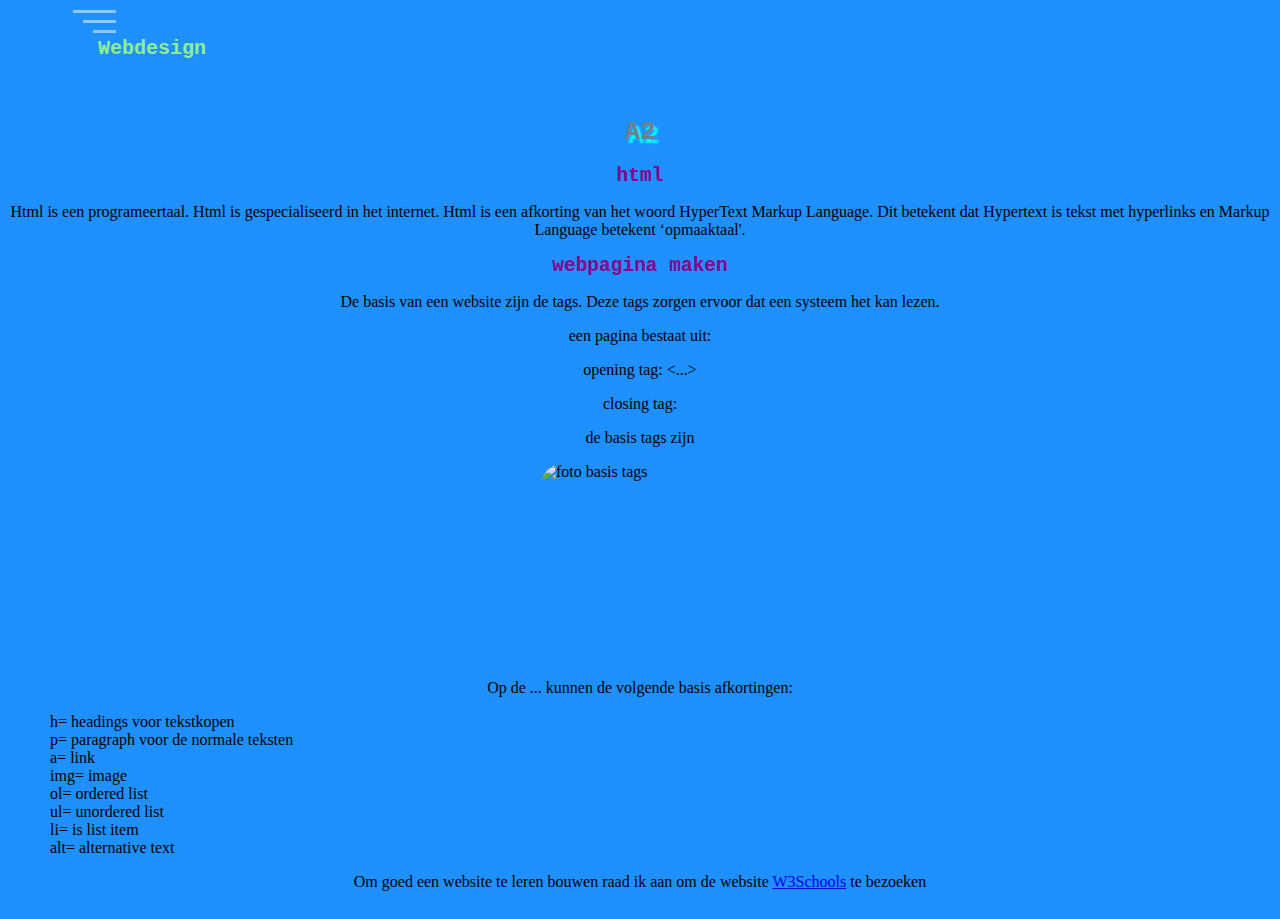
==== A2.html @ db300a0d "Update A2.html" ====
<!DOCTYPE html>
<html>
<head>
    <meta charset="UTF-8">
  <link rel="stylesheet" type="text/css" href="style.css">
 <title>website filippine 4v</title>
<script src="https://kit.fontawesome.com/e7ba8f647c.js" crossorigin="anonymous"></script>
    
</head>
<body>
    <div class="nav-closed">
        <svg class="menu" width="43" height="23" viewBox="0 0 43 23" fill="none"
                    xmlns="http://www.w3.org/2000/svg">
                    <line y1="1.5" x2="43" y2="1.5" stroke="white" stroke-width="3" />
                    <line y1="11.5" x1="10" x2="43" y2="11.5" stroke="white" stroke-width="3" />
                    <line y1="21.5" x1="20" x2="43" y2="21.5" stroke="white" stroke-width="3" />
                </svg>
    
       <div class="logo">
  
    Webdesign
  
    </div>
        </div>
 <ul class="nav">
 

   
    
   <li><a href="home.html">home</a></li>
    <li><a href="taakverdeling.html">taakverdeling</a></li>
    <li><a href="C4.html">C4</a></li>
     <li><a href="A2.html">A2</a></li>
       <li><a href="eigenschappen.html">css eigenschappen</a></li> 
     
   </ul>

   <div class="banner">
   
      <!--img class="banner-image" src="img/IMG_6573.JPG"-->
  
  
  </div>
<h1 style="text-shadow: 4px 4px 2px #00FFFF">A2</h1>
    <h2>html</h2>
<p>Html is een programeertaal. Html is gespecialiseerd in het internet. Html is een afkorting van het woord HyperText Markup Language. Dit betekent dat Hypertext is tekst met hyperlinks en Markup Language betekent ‘opmaaktaal'.</p>
   
<h2>webpagina maken</h2>
<p>De basis van een website zijn de tags. Deze tags zorgen ervoor dat een systeem het kan lezen. </p>
    <p>een pagina bestaat uit:</p> 
    <p>opening tag: <...> </p>
    <p>closing tag: </...> </p>    
<p>de basis tags zijn</p>
<img src="7D090A10-CDCE-4017-9C64-0F0696031DB2.jpeg" alt="foto basis tags" style="width:200px;height:200px;">
<p>Op de ... kunnen de volgende basis afkortingen:</p>
<ul style="list-style-type:none;">
  <li>h= headings voor tekstkopen</li>
  <li>p= paragraph voor de normale teksten </li>
  <li>a= link </li>
  <li>img= image </li>
  <li>ol= ordered list </li>
  <li>ul= unordered list</li>
  <li>li= is list item</li>
  <li>alt= alternative text</li>
</ul>
 <p>Om goed een website te leren bouwen raad ik aan om de website <a href="https://www.w3schools.com/html/" target="_blank"> W3Schools</a> te bezoeken </p>
    <script src="app.js"></script>
  </body>
</html>
---- style.css ----
body {
  margin:0;
  padding:10px;
    background-color: #1E90FF;
}
.menu {
  cursor: pointer;
  opacity: 0.5;
}

.nav-closed{
  dispay: flex;
  width: 90%;
  height: 10vh;
  margin:auto;
  align-items:center;
text-align:left;
}
.nav{
   background-color:#1E90FF;
  display: flex;
  flex-direction: column;
  width: 15%;
  height: 50%;
  position: fixed;
  justify-content: space-around;
  align-items: center;
  border: solid 1px black;
  
    color:#7FFF00;
     list-style:none;
      text-align: right;
       padding: 20px 0 20px 0;
  clip-path: circle(50px at -50% -25%);
  -webkit-clip-path: circle(50px at -50% -25%);
  
  transition: all 1s ease-out;
}

.opened{
  clip-path: circle(800px at -50% -25%);
  -webkit-clip-path: circle(800px at -50% -25%);
  
}
.nav > li {
   display:inline-block;
    padding-right: 50px;
}

.nav > li > a{
  text-decoration: none;
   color:#FFFFF0
}

.nav > li > a:hover{
   color:#FFFFF0
}

.logo{
  color:#90EE90;
    padding-left:25px;
     font-size:20px;
      font-weight:bold;
       font-family:Monospace;
}

.container1{
  width:400px;
   height:400px;
    margin-left:10;
     float:left;
      background-color:#483D8B;
       position:relative;
        
  
}  


h1{
  color: #708090;
   text-align:center;
    font-family:Monospace;
}
h2{
  color: #8B008B;
  text-shadow: #FF1493;
   text-align:center;
    font-family:Monospace;
}

h3{
  color:#FF1493;
   text-align:center;
    font-family:Monospace;
}
p{
  color: #000000;
   text-align:center;
    font-familiy:Monospace;
}
  img {

display: block;

  margin-left: auto;

  margin-right: auto;

  border-radius: 25px;

  padding-top: 0px;

}

iframe {
  display: block;
   text-align:center;
  margin-left: auto;

  margin-right: auto;

  border-radius: 25px;

  padding-top: 0px;
 
}
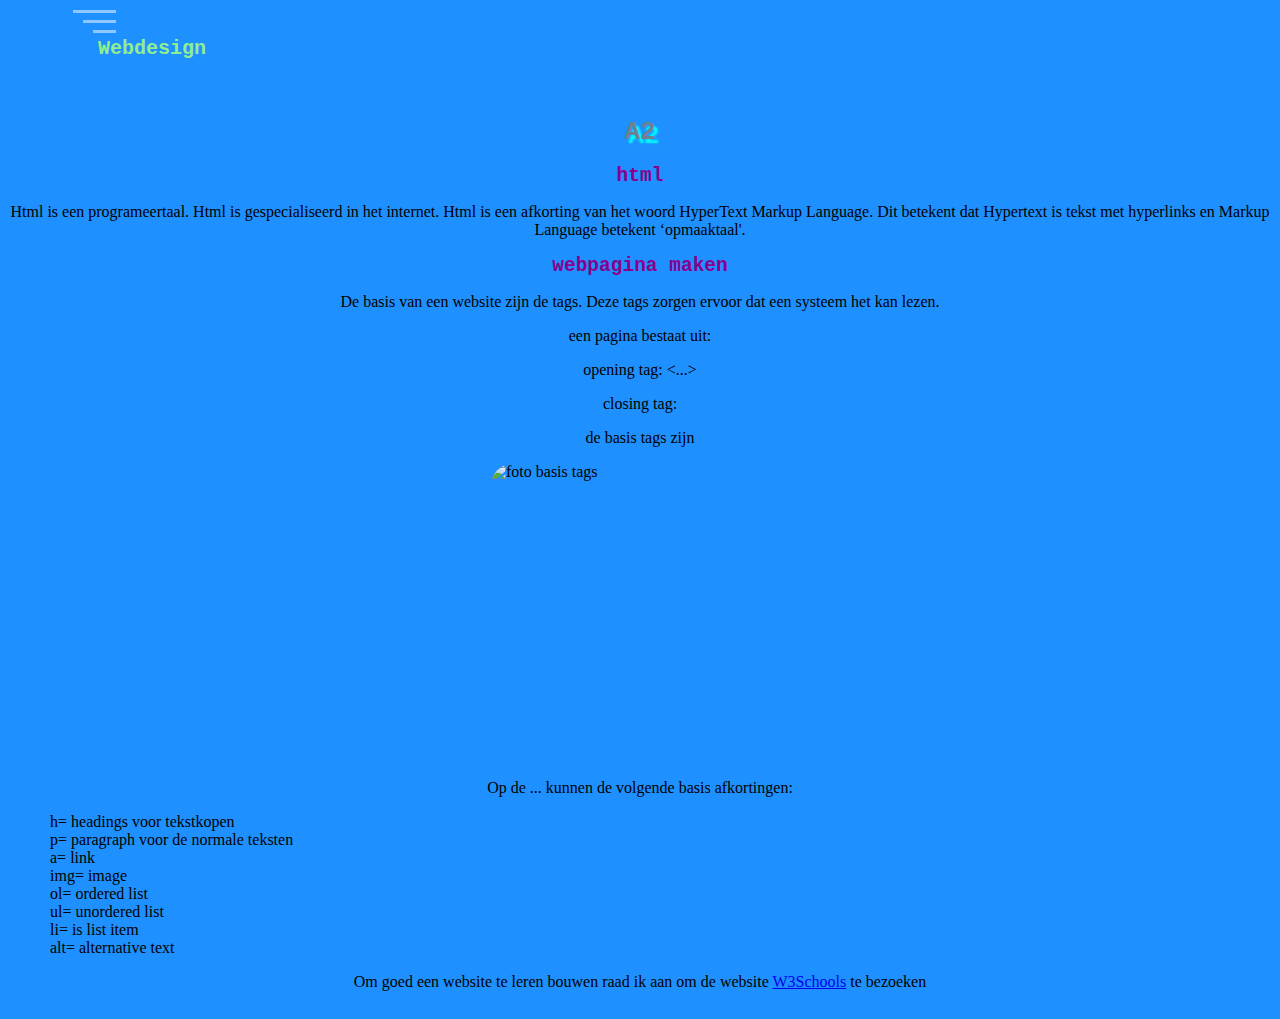
==== commit 74336b3c: "Update A2.html" ====
--- a/A2.html
+++ b/A2.html
@@ -49,9 +49,9 @@
 <p>De basis van een website zijn de tags. Deze tags zorgen ervoor dat een systeem het kan lezen. </p>
     <p>een pagina bestaat uit:</p> 
     <p>opening tag: <...> </p>
-    <p>closing tag: </...> </p>    
+    <p>closing tag: </....> </p>    
 <p>de basis tags zijn</p>
-<img src="7D090A10-CDCE-4017-9C64-0F0696031DB2.jpeg" alt="foto basis tags" style="width:200px;height:200px;">
+<img src="7D090A10-CDCE-4017-9C64-0F0696031DB2.jpeg" alt="foto basis tags" style="width:300px;height:300px;">
 <p>Op de ... kunnen de volgende basis afkortingen:</p>
 <ul style="list-style-type:none;">
   <li>h= headings voor tekstkopen</li>
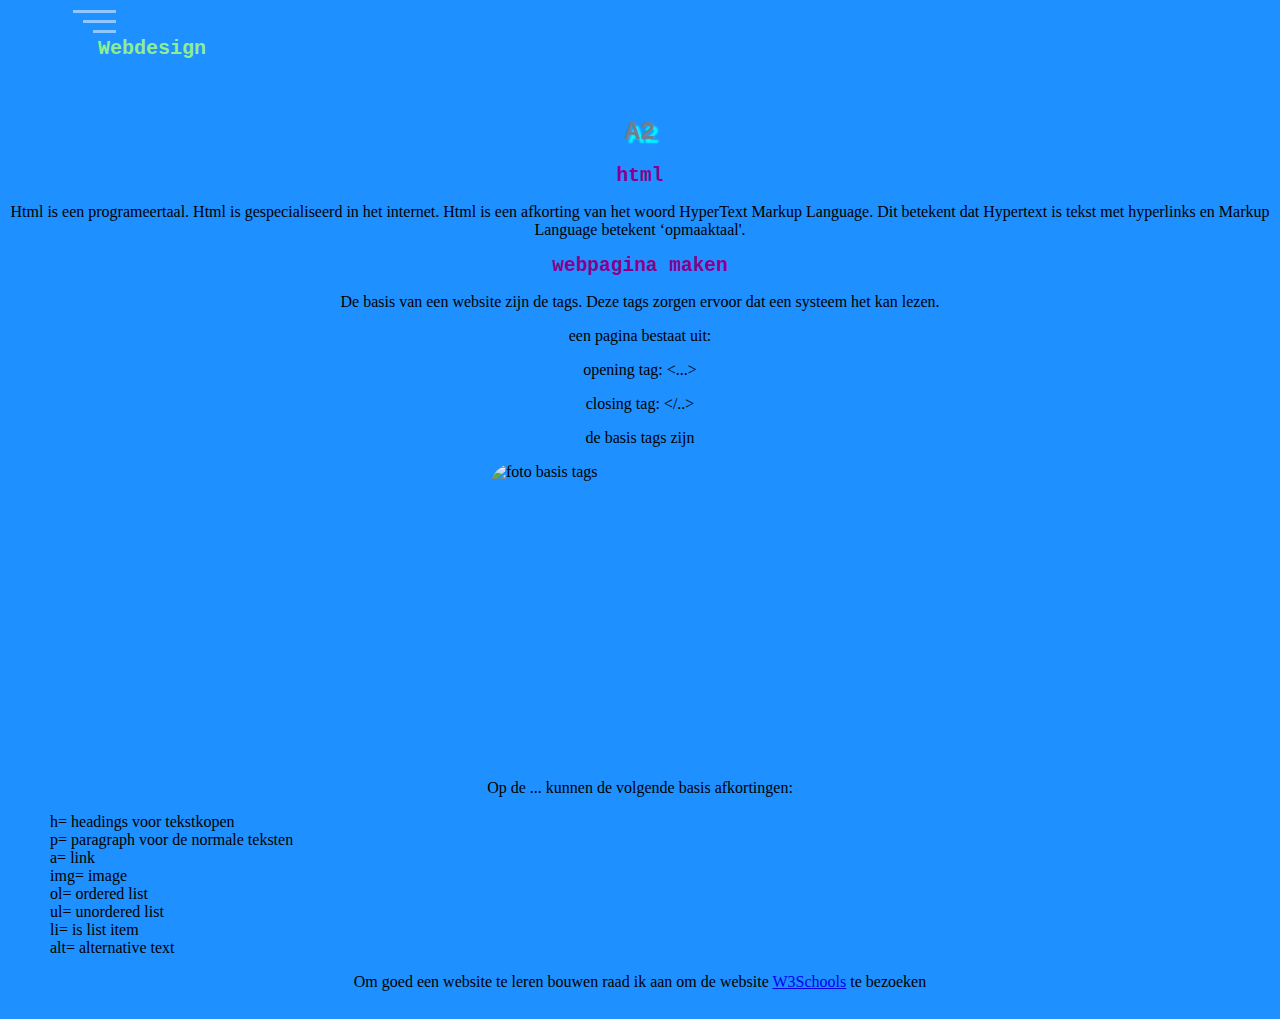
==== commit 05ee8461: "Update A2.html" ====
--- a/A2.html
+++ b/A2.html
@@ -49,7 +49,7 @@
 <p>De basis van een website zijn de tags. Deze tags zorgen ervoor dat een systeem het kan lezen. </p>
     <p>een pagina bestaat uit:</p> 
     <p>opening tag: <...> </p>
-    <p>closing tag: </....> </p>    
+    <p>closing tag: <</...>/..> </p>    
 <p>de basis tags zijn</p>
 <img src="7D090A10-CDCE-4017-9C64-0F0696031DB2.jpeg" alt="foto basis tags" style="width:300px;height:300px;">
 <p>Op de ... kunnen de volgende basis afkortingen:</p>
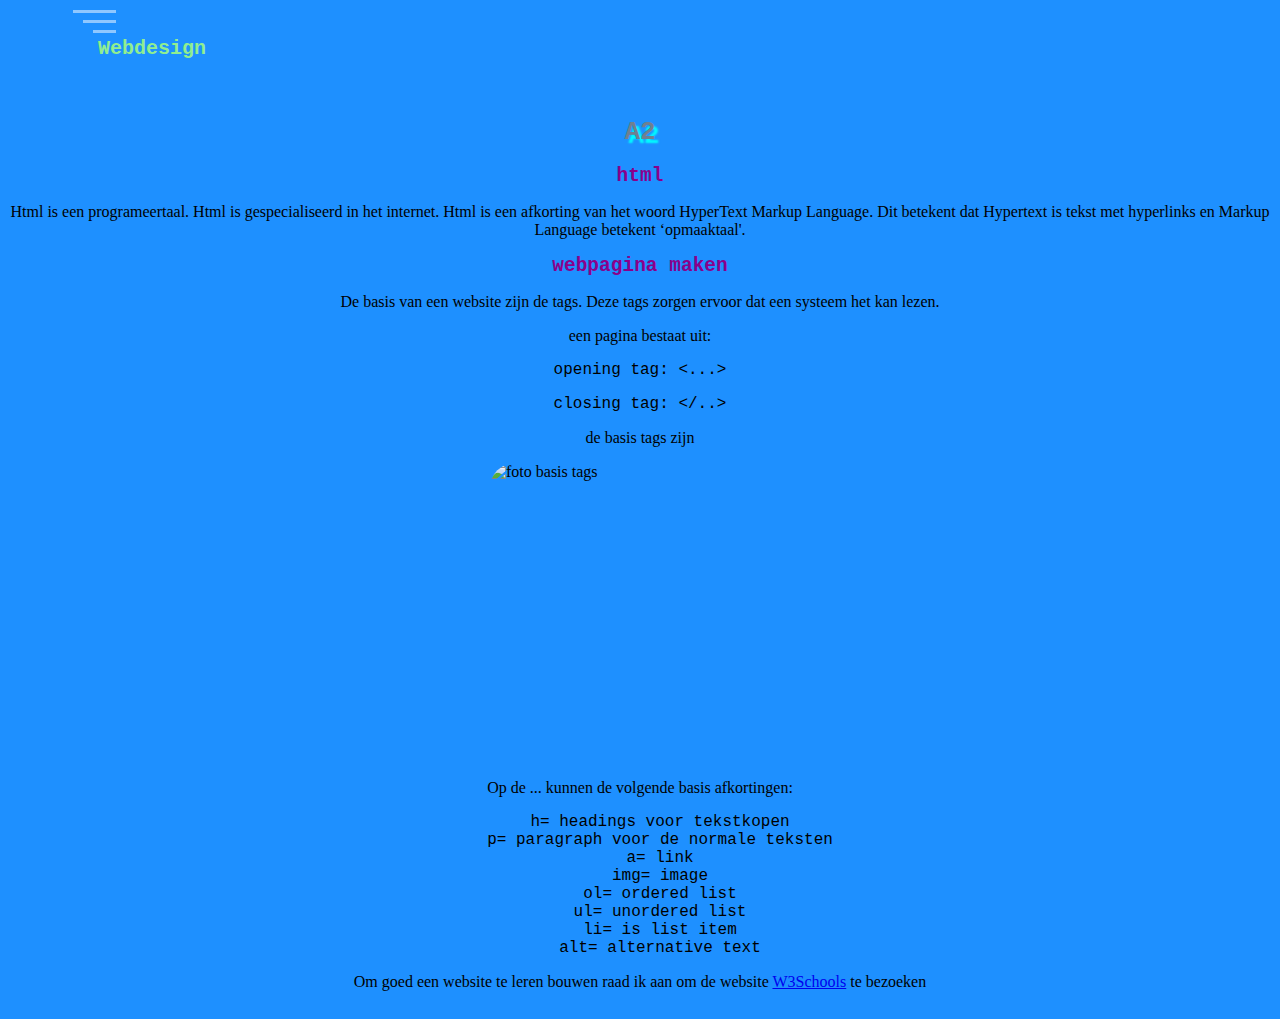
==== commit 88a1c59a: "Update A2.html" ====
--- a/A2.html
+++ b/A2.html
@@ -48,20 +48,20 @@
 <h2>webpagina maken</h2>
 <p>De basis van een website zijn de tags. Deze tags zorgen ervoor dat een systeem het kan lezen. </p>
     <p>een pagina bestaat uit:</p> 
-    <p>opening tag: <...> </p>
-    <p>closing tag: <</...>/..> </p>    
+    <p style="font-family:courier;">opening tag: <...> </p>
+    <p style="font-family:courier;">closing tag: <</...>/..> </p>    
 <p>de basis tags zijn</p>
 <img src="7D090A10-CDCE-4017-9C64-0F0696031DB2.jpeg" alt="foto basis tags" style="width:300px;height:300px;">
 <p>Op de ... kunnen de volgende basis afkortingen:</p>
 <ul style="list-style-type:none;">
-  <li>h= headings voor tekstkopen</li>
-  <li>p= paragraph voor de normale teksten </li>
-  <li>a= link </li>
-  <li>img= image </li>
-  <li>ol= ordered list </li>
-  <li>ul= unordered list</li>
-  <li>li= is list item</li>
-  <li>alt= alternative text</li>
+  <li style="font-family:courier;">h= headings voor tekstkopen</li>
+  <li style="font-family:courier;">p= paragraph voor de normale teksten </li>
+  <li style="font-family:courier;">a= link </li>
+  <li style="font-family:courier;">img= image </li>
+  <li style="font-family:courier;">ol= ordered list </li>
+  <li style="font-family:courier;">ul= unordered list</li>
+  <li style="font-family:courier;">li= is list item</li>
+  <li style="font-family:courier;">alt= alternative text</li>
 </ul>
  <p>Om goed een website te leren bouwen raad ik aan om de website <a href="https://www.w3schools.com/html/" target="_blank"> W3Schools</a> te bezoeken </p>
     <script src="app.js"></script>
--- a/style.css
+++ b/style.css
@@ -11,7 +11,6 @@
 }
 
 .nav-closed{
-  dispay: flex;
   width: 90%;
   height: 10vh;
   margin:auto;
@@ -69,7 +68,7 @@
 .container1{
   width:400px;
    height:400px;
-    margin-left:10;
+    margin-left:10px;
      float:left;
       background-color:#483D8B;
        position:relative;
@@ -85,7 +84,6 @@
 }
 h2{
   color: #8B008B;
-  text-shadow: #FF1493;
    text-align:center;
     font-family:Monospace;
 }
@@ -98,7 +96,10 @@
 p{
   color: #000000;
    text-align:center;
-    font-familiy:Monospace;
+}
+li{
+   color: #000000;
+   text-align:center;
 }
   img {
 
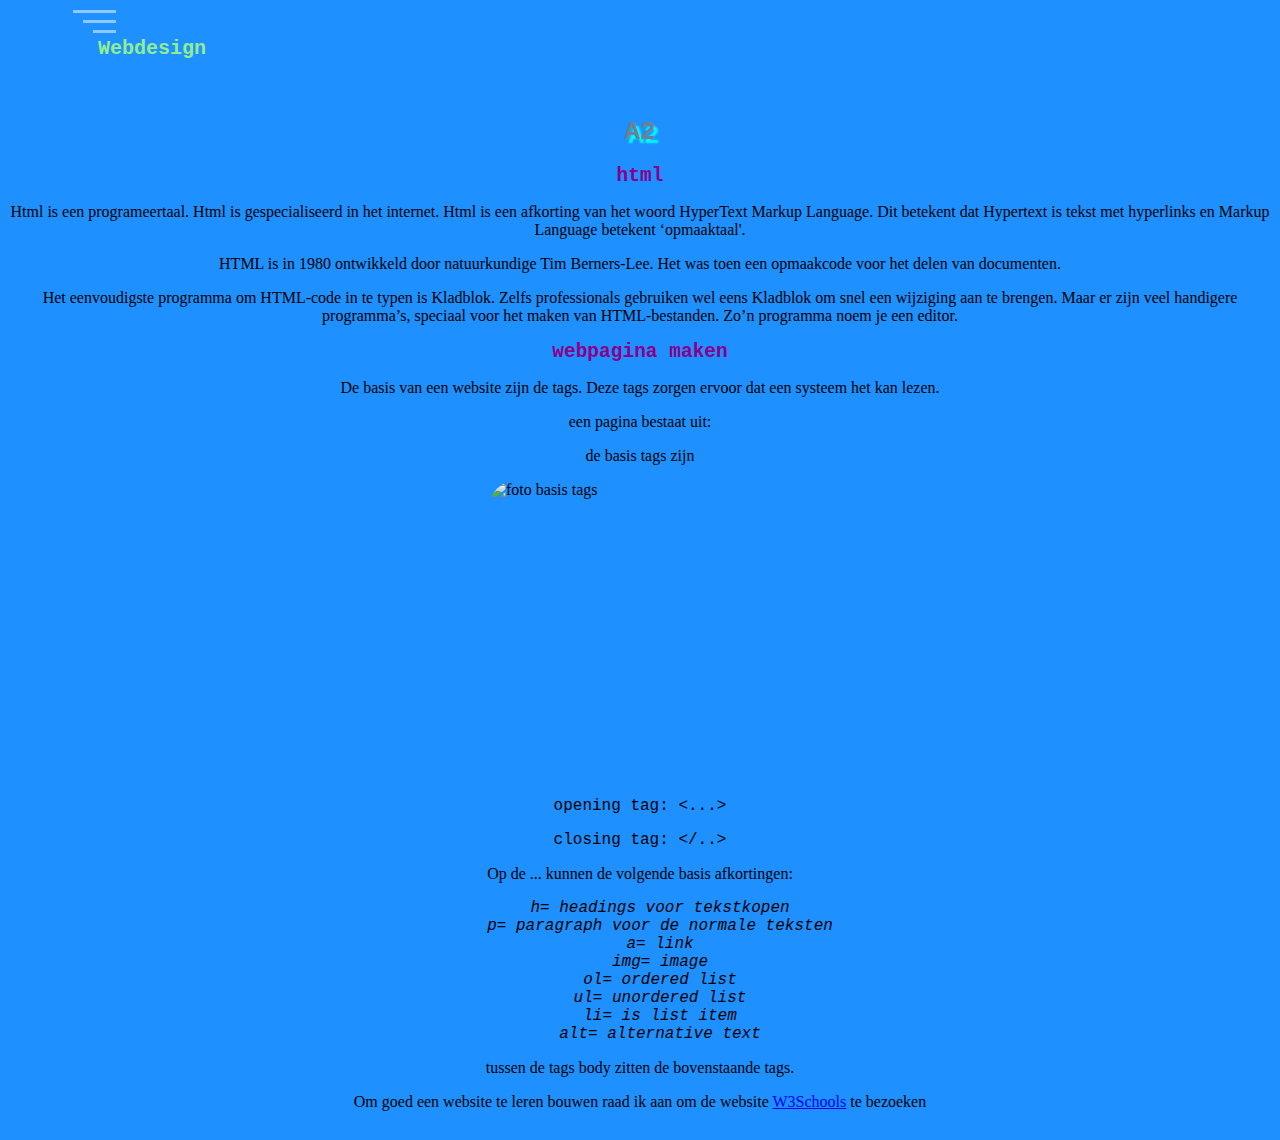
==== commit f82de774: "Update A2.html" ====
--- a/A2.html
+++ b/A2.html
@@ -44,26 +44,33 @@
 <h1 style="text-shadow: 4px 4px 2px #00FFFF">A2</h1>
     <h2>html</h2>
 <p>Html is een programeertaal. Html is gespecialiseerd in het internet. Html is een afkorting van het woord HyperText Markup Language. Dit betekent dat Hypertext is tekst met hyperlinks en Markup Language betekent ‘opmaaktaal'.</p>
-   
+    <p>HTML is in 1980 ontwikkeld door natuurkundige Tim Berners-Lee. Het was toen een opmaakcode voor het delen van documenten.</p>
+    <p>Het eenvoudigste programma om HTML-code in te typen is Kladblok. Zelfs professionals gebruiken wel eens Kladblok om snel een wijziging aan te brengen. Maar er zijn veel handigere programma’s, speciaal voor het maken van HTML-bestanden. Zo’n programma noem je een editor. </p>
 <h2>webpagina maken</h2>
 <p>De basis van een website zijn de tags. Deze tags zorgen ervoor dat een systeem het kan lezen. </p>
     <p>een pagina bestaat uit:</p> 
-    <p style="font-family:courier;">opening tag: <...> </p>
-    <p style="font-family:courier;">closing tag: <</...>/..> </p>    
+      
 <p>de basis tags zijn</p>
 <img src="7D090A10-CDCE-4017-9C64-0F0696031DB2.jpeg" alt="foto basis tags" style="width:300px;height:300px;">
+    <p style="font-family:courier;">opening tag: <...> </p>
+    <p style="font-family:courier;">closing tag: <</...>/..> </p>  
 <p>Op de ... kunnen de volgende basis afkortingen:</p>
 <ul style="list-style-type:none;">
-  <li style="font-family:courier;">h= headings voor tekstkopen</li>
+ <i> <li style="font-family:courier;">h= headings voor tekstkopen</li>
   <li style="font-family:courier;">p= paragraph voor de normale teksten </li>
   <li style="font-family:courier;">a= link </li>
   <li style="font-family:courier;">img= image </li>
   <li style="font-family:courier;">ol= ordered list </li>
   <li style="font-family:courier;">ul= unordered list</li>
   <li style="font-family:courier;">li= is list item</li>
-  <li style="font-family:courier;">alt= alternative text</li>
+     <li style="font-family:courier;">alt= alternative text</li></i>
 </ul>
+    <p>tussen de tags body zitten de bovenstaande tags.</p>
  <p>Om goed een website te leren bouwen raad ik aan om de website <a href="https://www.w3schools.com/html/" target="_blank"> W3Schools</a> te bezoeken </p>
+    <h2></h2> 
+    
+    
+    
     <script src="app.js"></script>
   </body>
 </html>  
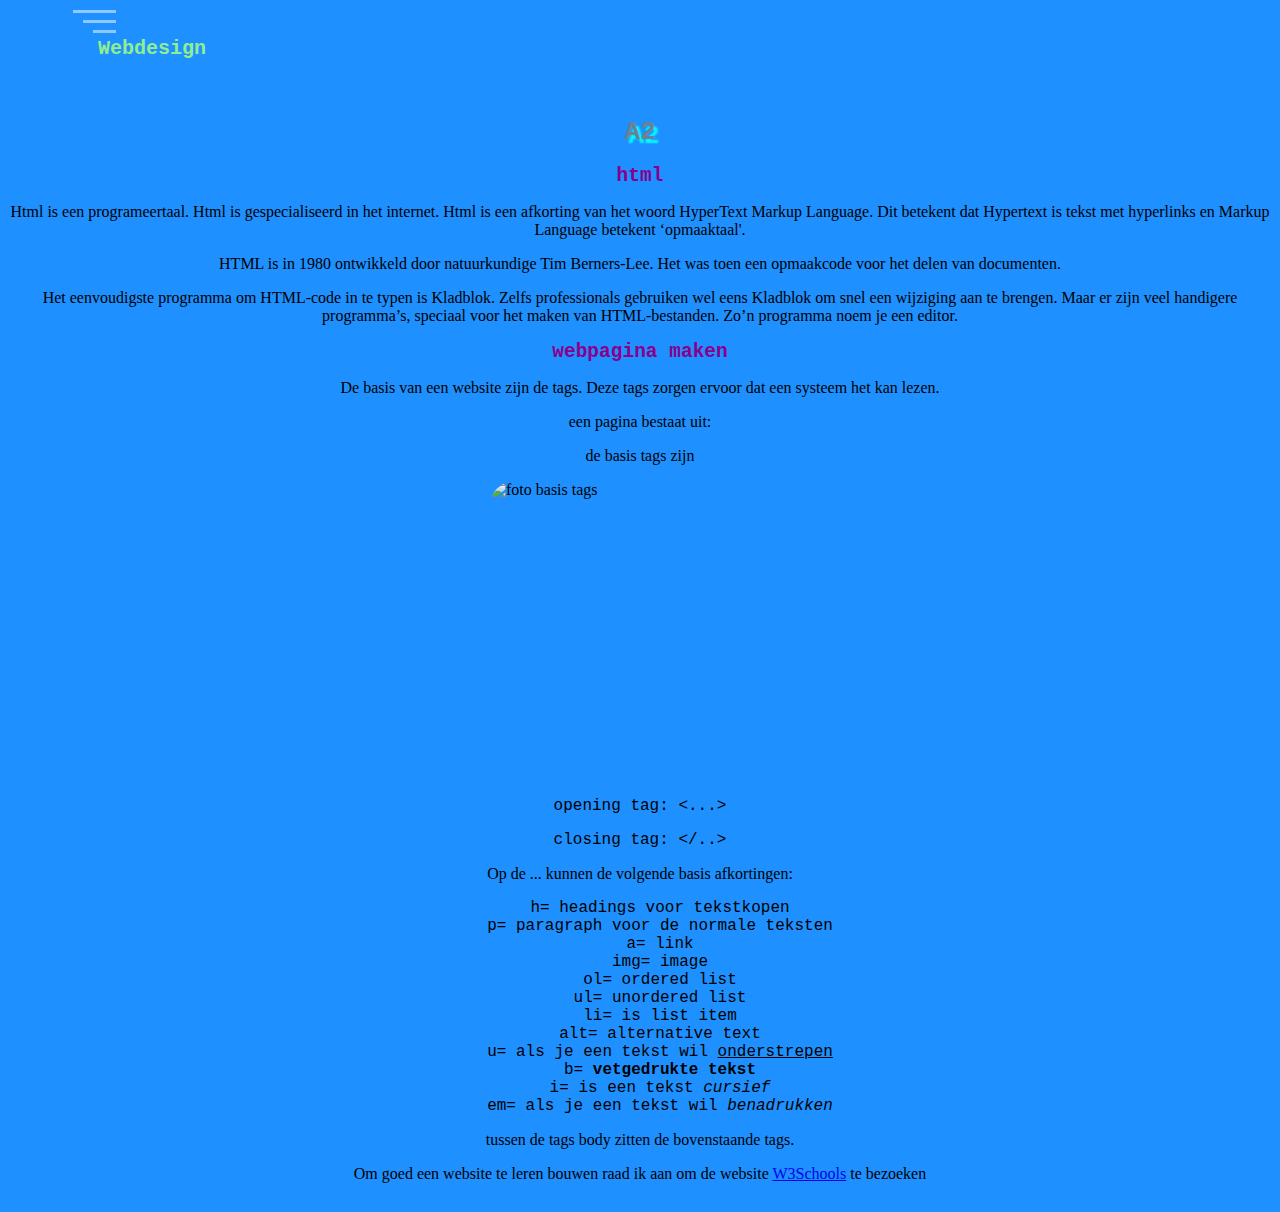
==== commit 16018f30: "Update A2.html" ====
--- a/A2.html
+++ b/A2.html
@@ -56,14 +56,19 @@
     <p style="font-family:courier;">closing tag: <</...>/..> </p>  
 <p>Op de ... kunnen de volgende basis afkortingen:</p>
 <ul style="list-style-type:none;">
- <i> <li style="font-family:courier;">h= headings voor tekstkopen</li>
+ <li style="font-family:courier;">h= headings voor tekstkopen</li>
   <li style="font-family:courier;">p= paragraph voor de normale teksten </li>
   <li style="font-family:courier;">a= link </li>
   <li style="font-family:courier;">img= image </li>
   <li style="font-family:courier;">ol= ordered list </li>
   <li style="font-family:courier;">ul= unordered list</li>
   <li style="font-family:courier;">li= is list item</li>
-     <li style="font-family:courier;">alt= alternative text</li></i>
+  <li style="font-family:courier;">alt= alternative text</li>
+    <li style="font-family:courier;">u= als je een tekst wil <u>onderstrepen</u></li>   
+    <li style="font-family:courier;">b= <b>vetgedrukte tekst</b></li>  
+  <li style="font-family:courier;">i= is een tekst <i>cursief</i></li>  
+    <li style="font-family:courier;">em= als je een tekst wil <em>benadrukken</em></li>  
+     
 </ul>
     <p>tussen de tags body zitten de bovenstaande tags.</p>
  <p>Om goed een website te leren bouwen raad ik aan om de website <a href="https://www.w3schools.com/html/" target="_blank"> W3Schools</a> te bezoeken </p>
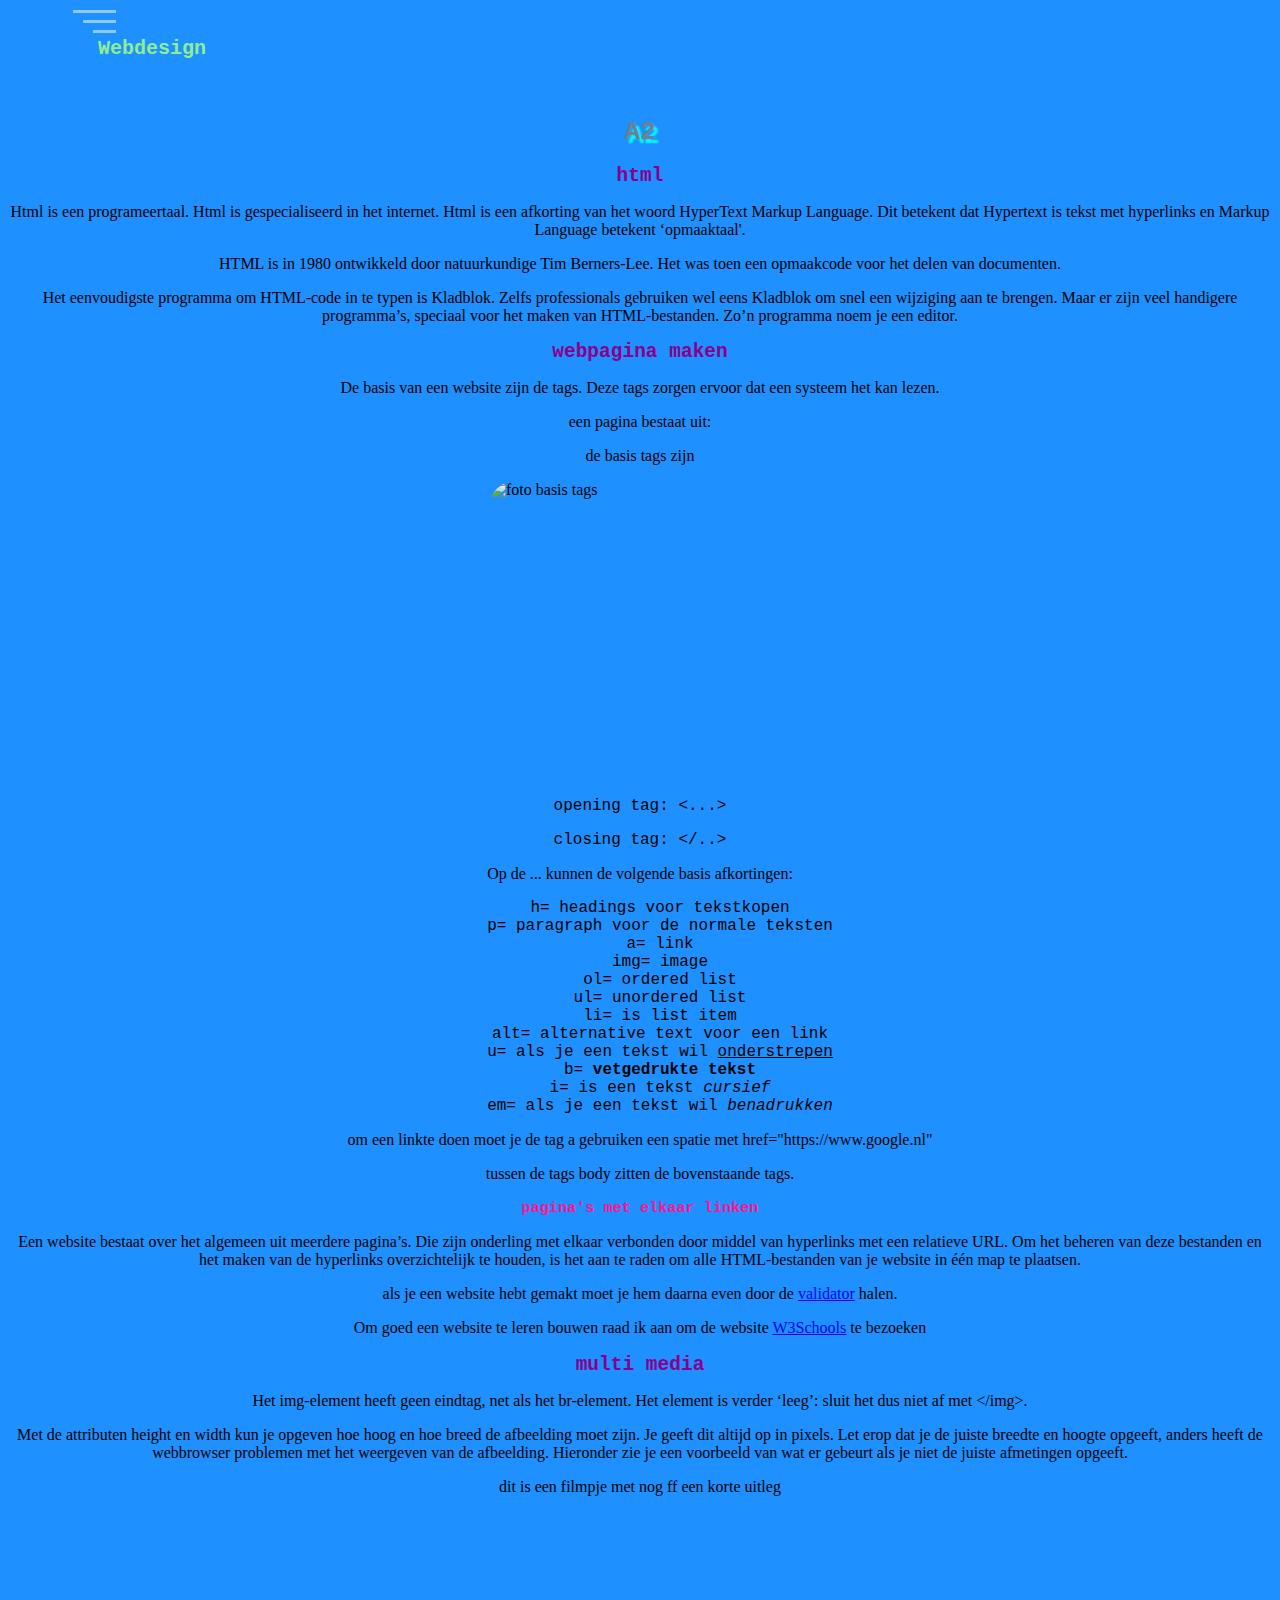
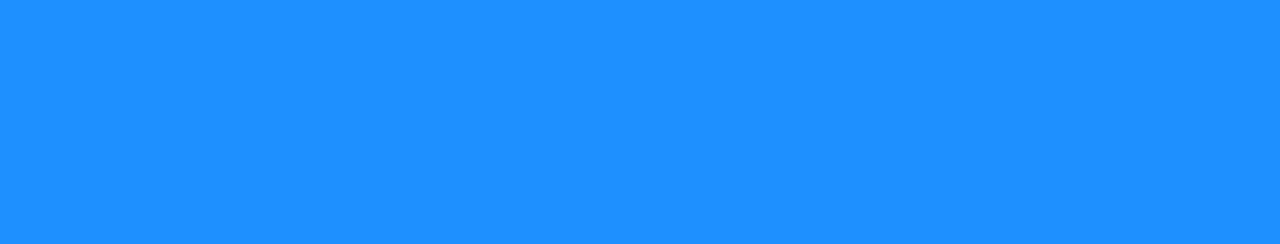
==== commit 2595a57b: "Update A2.html" ====
--- a/A2.html
+++ b/A2.html
@@ -63,19 +63,28 @@
   <li style="font-family:courier;">ol= ordered list </li>
   <li style="font-family:courier;">ul= unordered list</li>
   <li style="font-family:courier;">li= is list item</li>
-  <li style="font-family:courier;">alt= alternative text</li>
+  <li style="font-family:courier;">alt= alternative text voor een link</li>
     <li style="font-family:courier;">u= als je een tekst wil <u>onderstrepen</u></li>   
     <li style="font-family:courier;">b= <b>vetgedrukte tekst</b></li>  
   <li style="font-family:courier;">i= is een tekst <i>cursief</i></li>  
     <li style="font-family:courier;">em= als je een tekst wil <em>benadrukken</em></li>  
      
 </ul>
+       <p>om een linkte doen moet je de tag a gebruiken een spatie met href="https://www.google.nl"</p>  
     <p>tussen de tags body zitten de bovenstaande tags.</p>
+    <h3>pagina's met elkaar linken</h3>
+    <p>Een website bestaat over het algemeen uit meerdere pagina’s. Die zijn onderling met elkaar verbonden door middel van hyperlinks met een relatieve URL. Om het beheren van deze bestanden en het maken van de hyperlinks overzichtelijk te houden, is het aan te raden om alle HTML-bestanden van je website in één map te plaatsen.</p>
+    <p>als je een website hebt gemakt moet je hem daarna even door de <a href="https://validator.w3.org" target="_blank"> validator</a> halen.</p>
  <p>Om goed een website te leren bouwen raad ik aan om de website <a href="https://www.w3schools.com/html/" target="_blank"> W3Schools</a> te bezoeken </p>
-    <h2></h2> 
+ 
     
-    
-    
+    <h2>multi media</h2> 
+    <p>Het img-element heeft geen eindtag, net als het br-element. Het element is verder ‘leeg’: sluit het dus niet af met <</img>/img>.</p>
+    <p>Met de attributen height en width kun je opgeven hoe hoog en hoe breed de afbeelding moet zijn. Je geeft dit altijd op in pixels. Let erop dat je de juiste breedte en hoogte opgeeft, anders heeft de webbrowser problemen met het weergeven van de afbeelding. Hieronder zie je een voorbeeld van wat er gebeurt als je niet de juiste afmetingen opgeeft.</p>
+    <p>dit is een filmpje met nog ff een korte uitleg</p>
+   <iframe width="560" height="315" src="https://www.youtube.com/embed/4K4QhIAfGKY" 
+        frameborder="0" allow="accelerometer;  encrypted-media; gyroscope; 
+                               picture-in-picture" allowfullscreen></iframe>
     <script src="app.js"></script>
   </body>
 </html>  
--- a/style.css
+++ b/style.css
@@ -115,17 +115,5 @@
 
 }
 
-iframe {
-  display: block;
-   text-align:center;
-  margin-left: auto;
-
-  margin-right: auto;
-
-  border-radius: 25px;
-
-  padding-top: 0px;
- 
-}
 
 
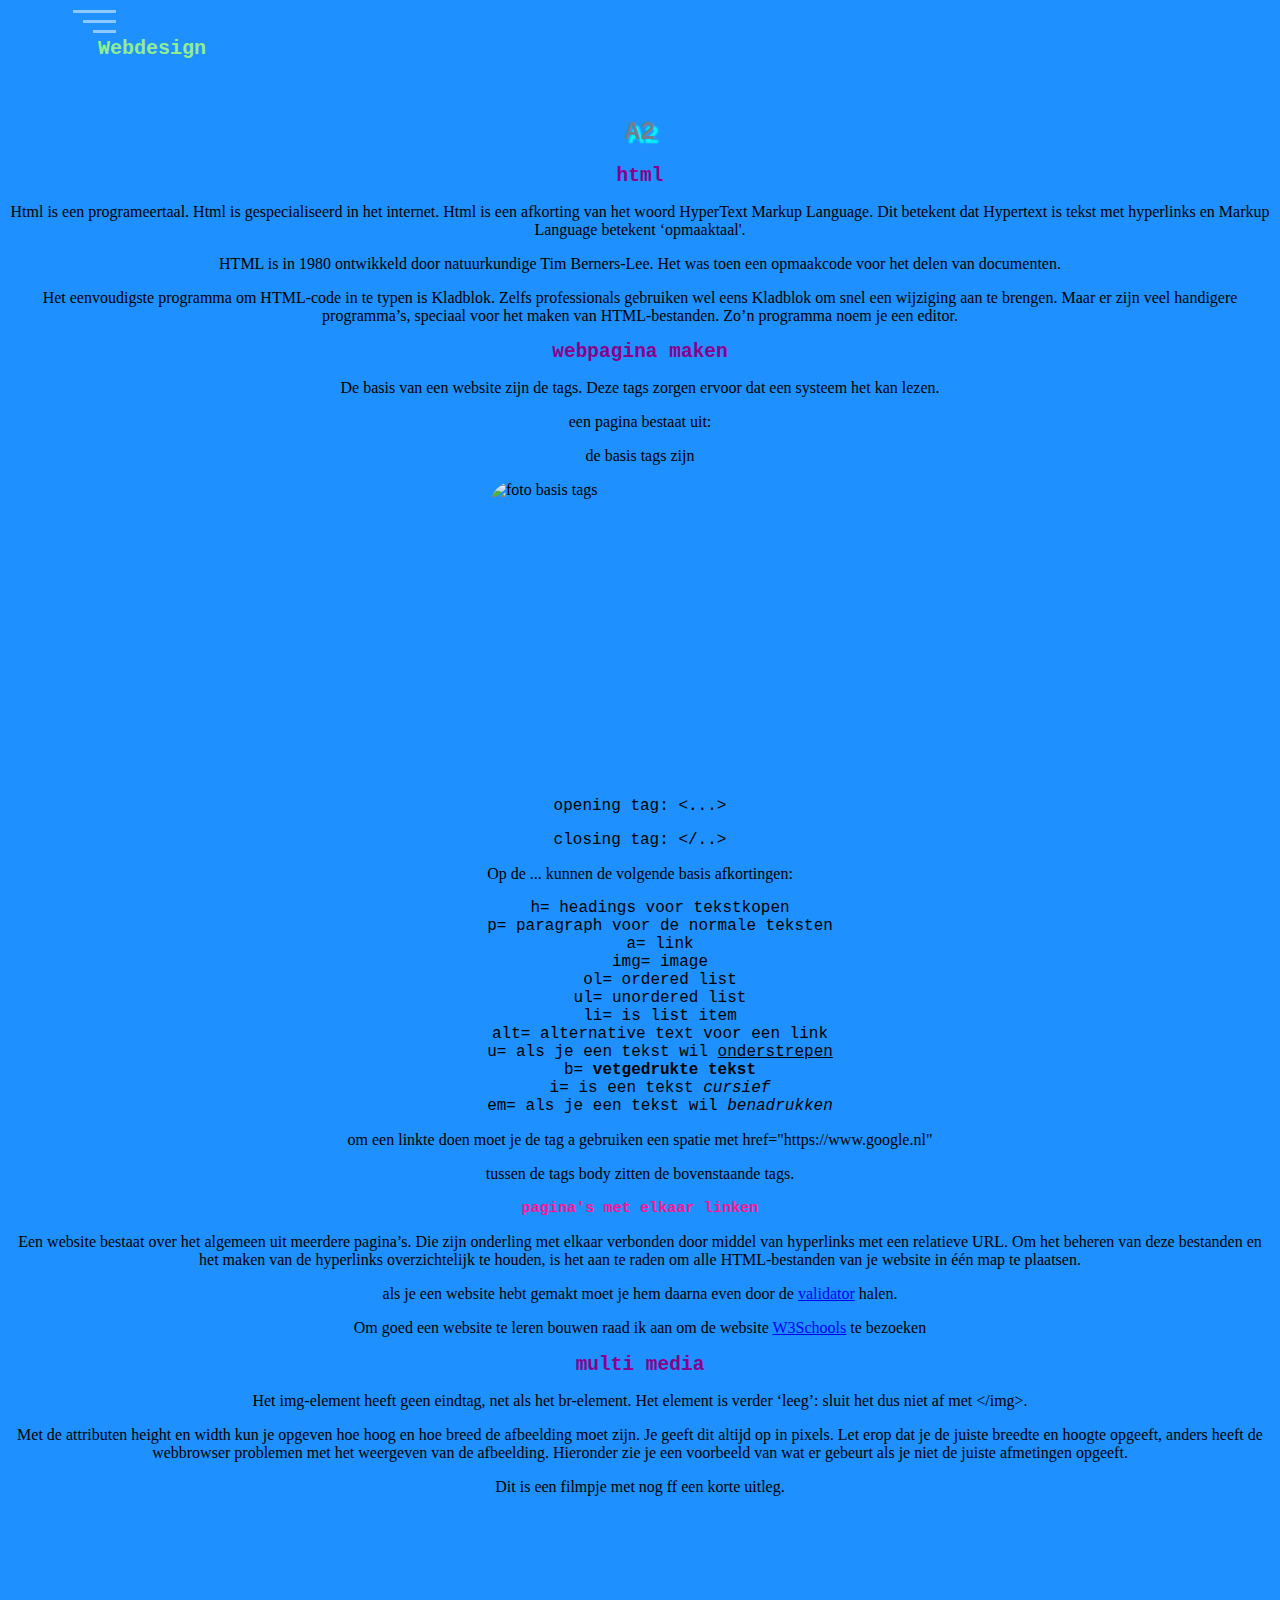
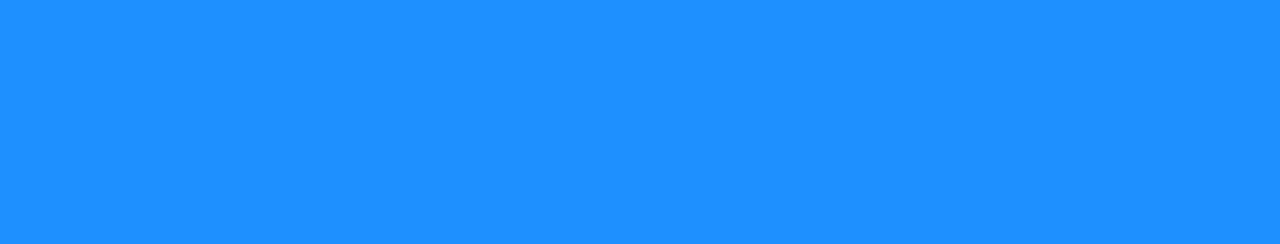
==== commit 4aa20092: "Update A2.html" ====
--- a/A2.html
+++ b/A2.html
@@ -1,5 +1,5 @@
 <!DOCTYPE html>
-<html>
+<html lang="nl">
 <head>
     <meta charset="UTF-8">
   <link rel="stylesheet" type="text/css" href="style.css">
@@ -81,7 +81,7 @@
     <h2>multi media</h2> 
     <p>Het img-element heeft geen eindtag, net als het br-element. Het element is verder ‘leeg’: sluit het dus niet af met <</img>/img>.</p>
     <p>Met de attributen height en width kun je opgeven hoe hoog en hoe breed de afbeelding moet zijn. Je geeft dit altijd op in pixels. Let erop dat je de juiste breedte en hoogte opgeeft, anders heeft de webbrowser problemen met het weergeven van de afbeelding. Hieronder zie je een voorbeeld van wat er gebeurt als je niet de juiste afmetingen opgeeft.</p>
-    <p>dit is een filmpje met nog ff een korte uitleg</p>
+    <p>Dit is een filmpje met nog ff een korte uitleg.</p>
    <iframe width="560" height="315" src="https://www.youtube.com/embed/4K4QhIAfGKY" 
         frameborder="0" allow="accelerometer;  encrypted-media; gyroscope; 
                                picture-in-picture" allowfullscreen></iframe>
--- a/style.css
+++ b/style.css
@@ -114,6 +114,8 @@
   padding-top: 0px;
 
 }
+iframe{
+  align:center;
 
+}
 
-
